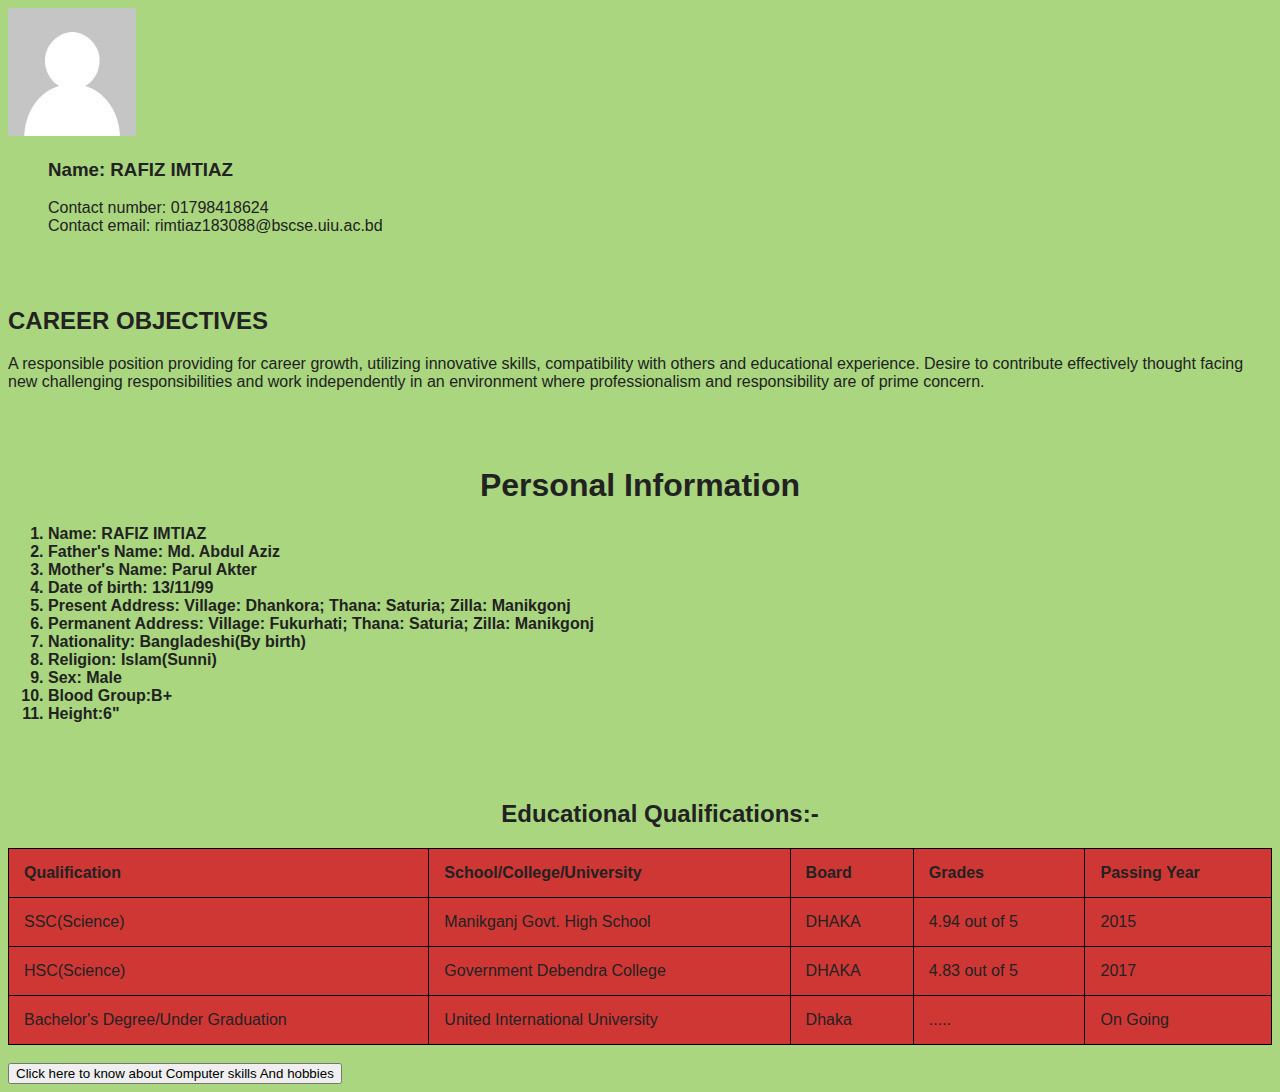
==== index.html @ 6ab863cb "Update index.html" ====
<!DOCTYPE html>
<html>




                          <head>
                                               <title>Biography</title>
<style>
table, th, td {
    border: 1px solid black;
    border-collapse: collapse;
}
th, td {
    padding: 15px;
    text-align: left;
}
table#t01 {
    width: 100%;    
    background-color: #cf3735;
}
</style>

                          </head>
                                                                               

<body style="background: #a9d67f; font-family: 'Lato', helvetica, arial, sans-serif; font-size: 16px; color: #222;">


<img src="headshot.jpg">

<ul style="list-style-type:none">
<li><h3>Name: RAFIZ IMTIAZ</li>
<li>Contact number: 01798418624</li>
<li>Contact email: rimtiaz183088@bscse.uiu.ac.bd</h3></li>
</ul>


<br><br>
<h2>CAREER OBJECTIVES</h2>

<li>A responsible position providing for career growth, utilizing innovative skills, compatibility with others and educational experience. Desire to contribute effectively thought facing new challenging responsibilities and work independently in an environment where professionalism and responsibility are of prime concern.
</li>
<br><br><br>

                                                                                                     <center><h1>Personal Information</h1></center>
<ol>
<h4><li>Name: RAFIZ IMTIAZ</li>
<li>Father's Name: Md. Abdul Aziz</li>
<li>Mother's Name: Parul Akter</li>
<li>Date of birth: 13/11/99 </li>
<li>Present Address: Village: Dhankora; Thana: Saturia; Zilla: Manikgonj</li>
<li>Permanent Address: Village: Fukurhati; Thana: Saturia; Zilla: Manikgonj</li>
<li>Nationality: Bangladeshi(By birth)</li>
<li>Religion: Islam(Sunni)</li>
<li>Sex: Male</li>
<li>Blood Group:B+</li>
<li>Height:6"</li></h4>




<br><br>
<center><h2>Educational Qualifications:-</center></h2>
</ol>

<table id="t01">
<tr>
<th>Qualification</th>
<th>School/College/University</th>
<th>Board</th>
<th>Grades</th>
<th>Passing Year</th>
</tr>
<tr>
<td>SSC(Science)</td>
<td>Manikganj Govt. High School</td>
<td>DHAKA</td>
<td>4.94 out of 5</td>
<td>2015</td>
</tr>
<tr>
<td>HSC(Science)</td>
<td>Government Debendra College </td>
<td>DHAKA</td>
<td>4.83 out of 5</td>
<td>2017</td>
</tr>

<tr>
<td>Bachelor's Degree/Under Graduation 
<td>United International University</td>
<td>Dhaka</td>
<td>.....</td>
<td>On Going</td>
</tr>





</table>


<br>


<a href="http://furyabir94.github.io./page 2.html"><Button>Click here to know about Computer skills And hobbies</Button></a>











                         



</body>
</html>
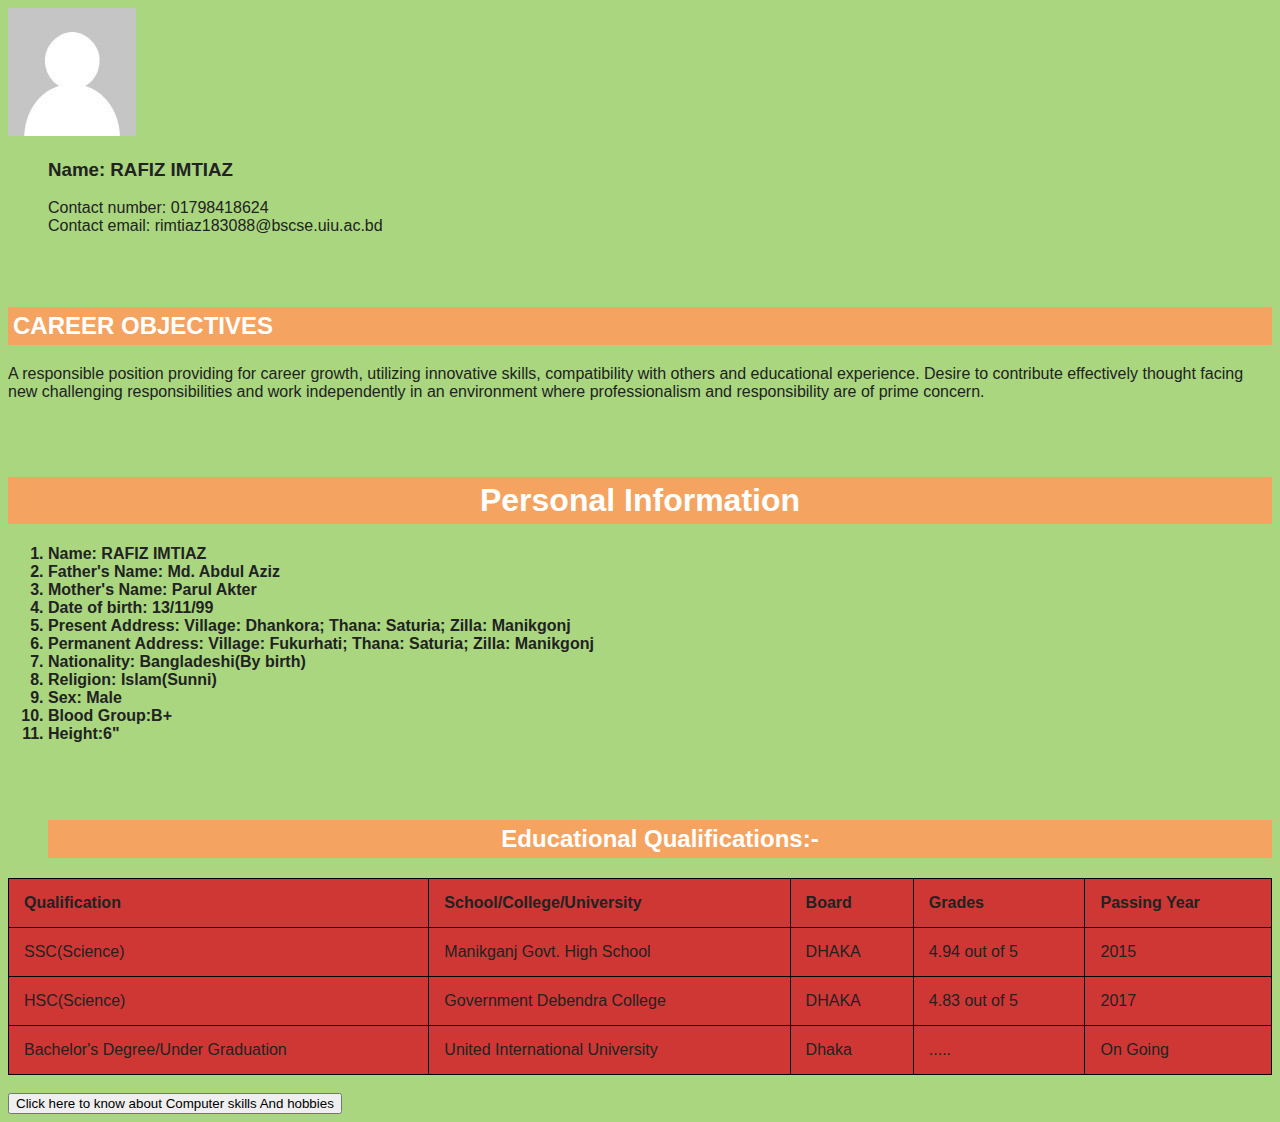
==== commit c49bdc2a: "Update index.html" ====
--- a/index.html
+++ b/index.html
@@ -37,13 +37,14 @@
 
 
 <br><br>
-<h2>CAREER OBJECTIVES</h2>
+<h2>
+  <div style="background-color:sandybrown;color:white;padding:05px;">CAREER OBJECTIVES</h2>
 
 <li>A responsible position providing for career growth, utilizing innovative skills, compatibility with others and educational experience. Desire to contribute effectively thought facing new challenging responsibilities and work independently in an environment where professionalism and responsibility are of prime concern.
 </li>
 <br><br><br>
 
-                                                                                                     <center><h1>Personal Information</h1></center>
+                                                                                                     <center><h1><div style="background-color:sandybrown;color:white;padding:05px;">Personal Information</h1></center>
 <ol>
 <h4><li>Name: RAFIZ IMTIAZ</li>
 <li>Father's Name: Md. Abdul Aziz</li>
@@ -61,7 +62,7 @@
 
 
 <br><br>
-<center><h2>Educational Qualifications:-</center></h2>
+<center><h2><div style="background-color:sandybrown;color:white;padding:05px;">Educational Qualifications:-</center></h2>
 </ol>
 
 <table id="t01">
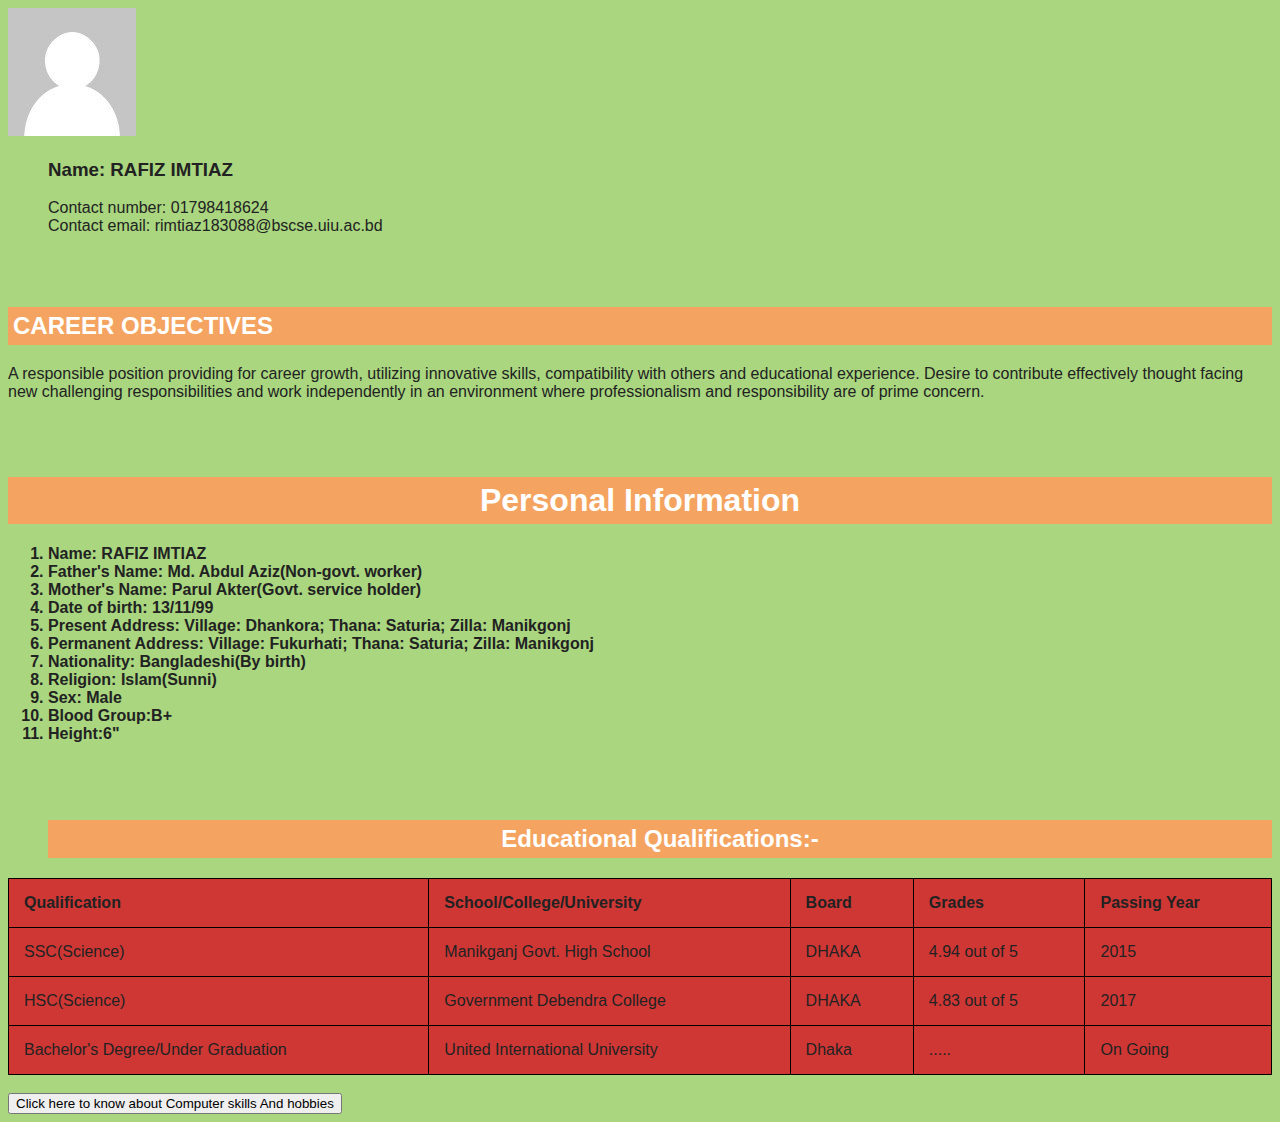
==== commit 655dee2b: "Update index.html" ====
--- a/index.html
+++ b/index.html
@@ -47,8 +47,8 @@
                                                                                                      <center><h1><div style="background-color:sandybrown;color:white;padding:05px;">Personal Information</h1></center>
 <ol>
 <h4><li>Name: RAFIZ IMTIAZ</li>
-<li>Father's Name: Md. Abdul Aziz</li>
-<li>Mother's Name: Parul Akter</li>
+<li>Father's Name: Md. Abdul Aziz(Non-govt. worker)</li>
+<li>Mother's Name: Parul Akter(Govt. service holder)</li>
 <li>Date of birth: 13/11/99 </li>
 <li>Present Address: Village: Dhankora; Thana: Saturia; Zilla: Manikgonj</li>
 <li>Permanent Address: Village: Fukurhati; Thana: Saturia; Zilla: Manikgonj</li>
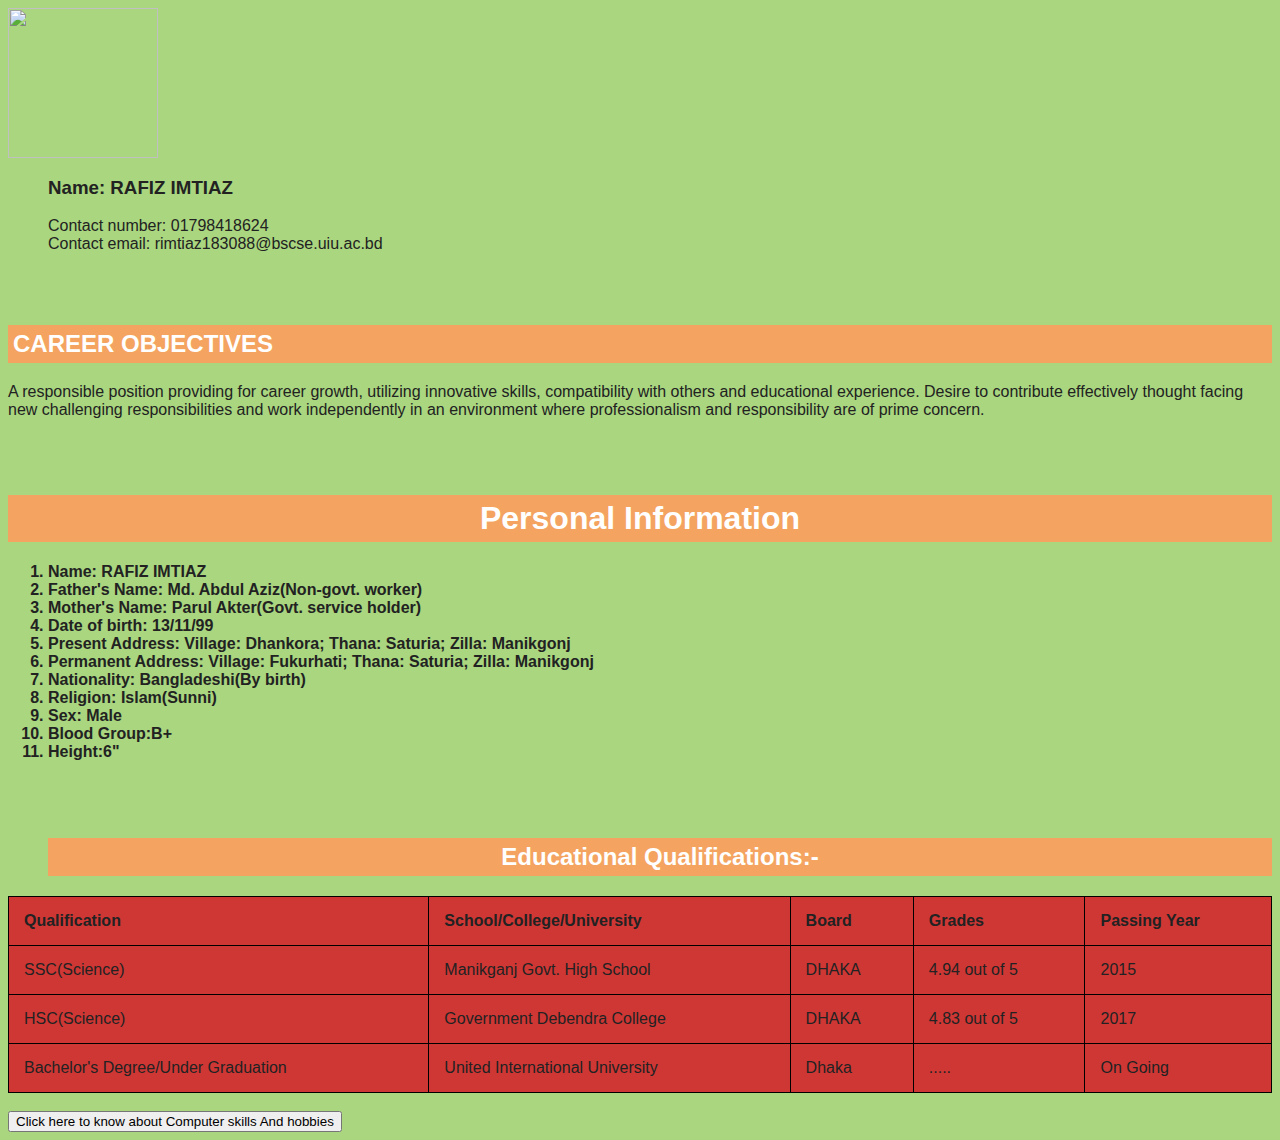
==== commit 4693e61e: "Update index.html" ====
--- a/index.html
+++ b/index.html
@@ -27,7 +27,7 @@
 <body style="background: #a9d67f; font-family: 'Lato', helvetica, arial, sans-serif; font-size: 16px; color: #222;">
 
 
-<img src="headshot.jpg">
+<img src="Picture.JPG"  height="150" width="150" align="middle">
 
 <ul style="list-style-type:none">
 <li><h3>Name: RAFIZ IMTIAZ</li>
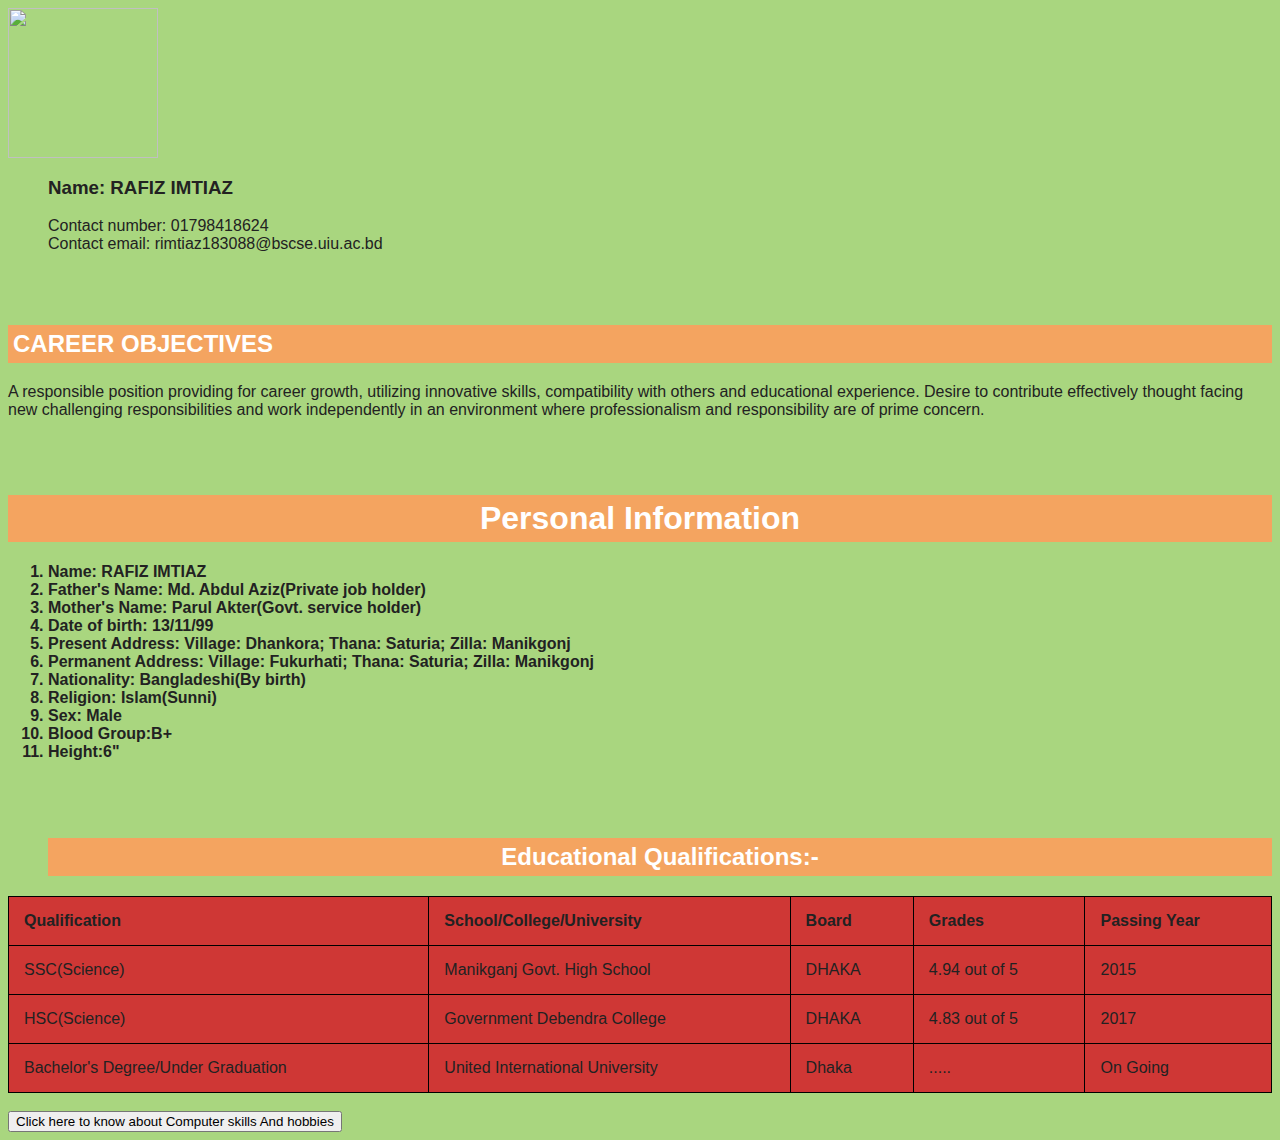
==== commit e214bb4f: "Update index.html" ====
--- a/index.html
+++ b/index.html
@@ -47,7 +47,7 @@
                                                                                                      <center><h1><div style="background-color:sandybrown;color:white;padding:05px;">Personal Information</h1></center>
 <ol>
 <h4><li>Name: RAFIZ IMTIAZ</li>
-<li>Father's Name: Md. Abdul Aziz(Non-govt. worker)</li>
+<li>Father's Name: Md. Abdul Aziz(Private job holder)</li>
 <li>Mother's Name: Parul Akter(Govt. service holder)</li>
 <li>Date of birth: 13/11/99 </li>
 <li>Present Address: Village: Dhankora; Thana: Saturia; Zilla: Manikgonj</li>
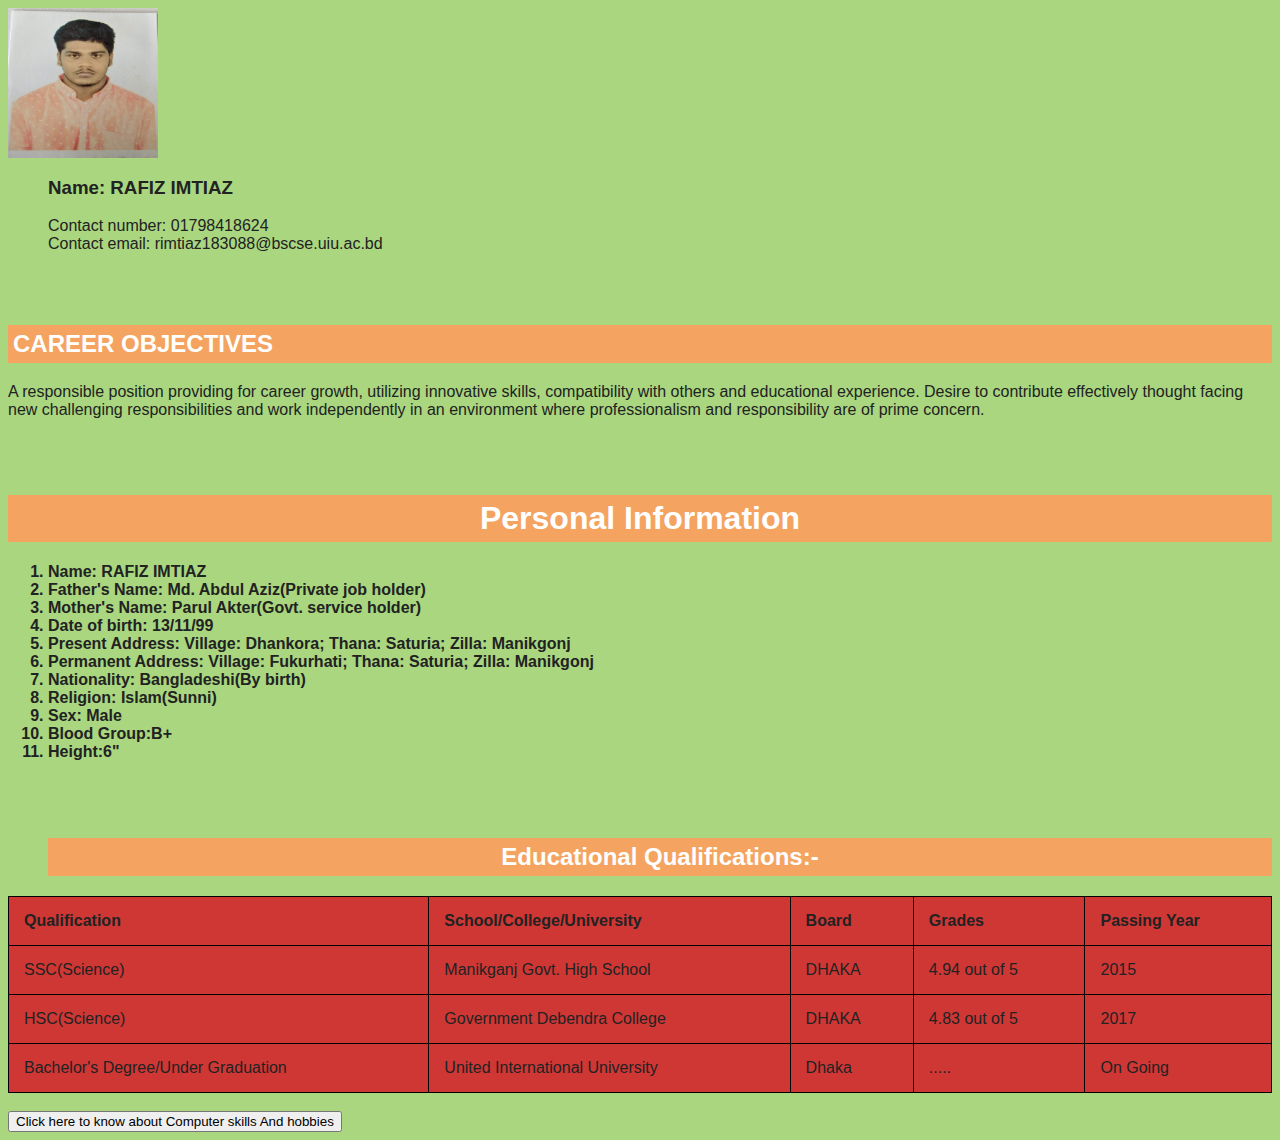
==== commit 2e5c4c64: "Update index.html" ====
--- a/index.html
+++ b/index.html
@@ -27,7 +27,7 @@
 <body style="background: #a9d67f; font-family: 'Lato', helvetica, arial, sans-serif; font-size: 16px; color: #222;">
 
 
-<img src="Picture.JPG"  height="150" width="150" align="middle">
+<img src="Picture.jpg"  height="150" width="150" align="middle">
 
 <ul style="list-style-type:none">
 <li><h3>Name: RAFIZ IMTIAZ</li>
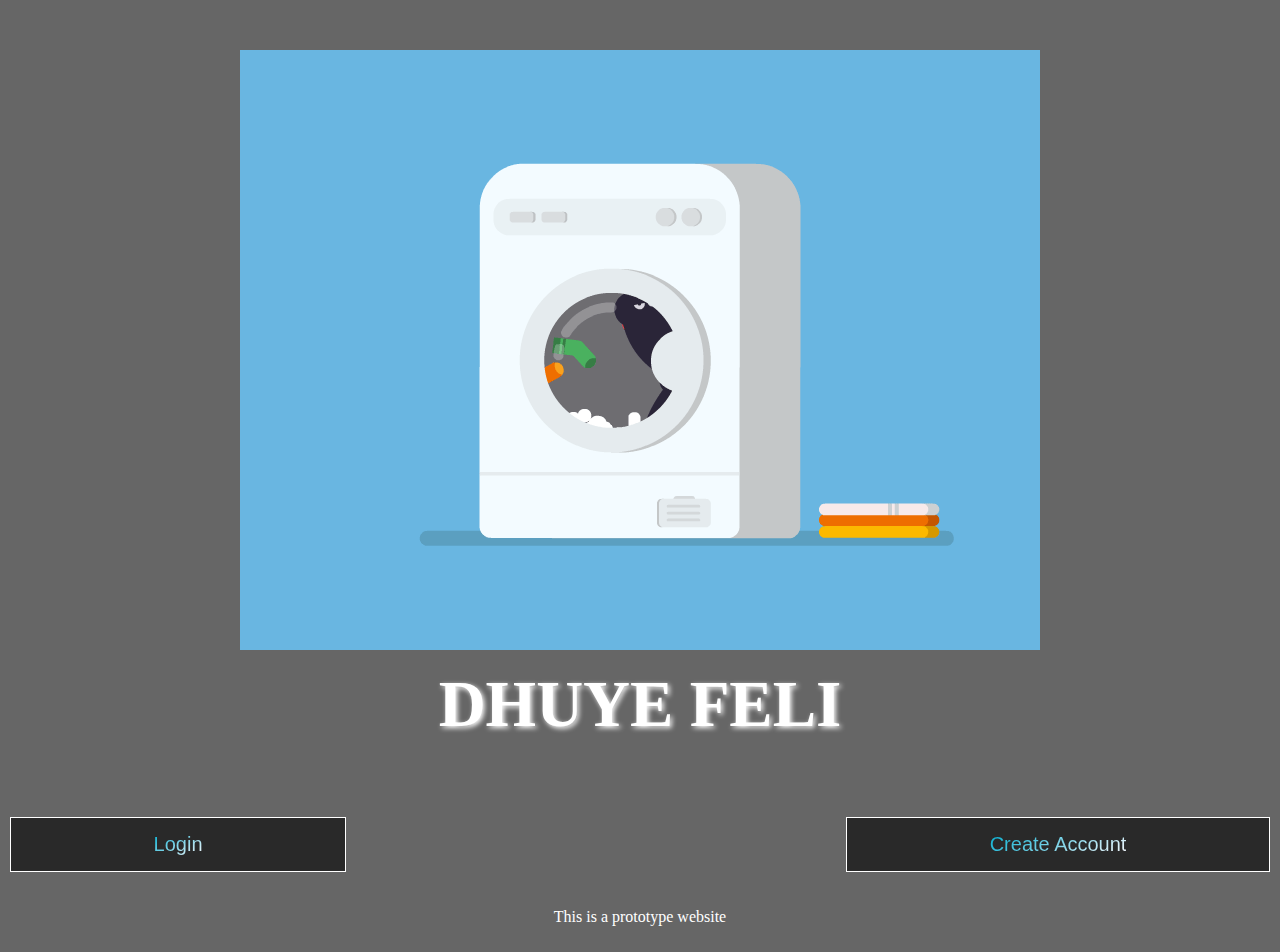
==== commit dfb3fd6b: "Add files via upload" ====
--- a/index.html
+++ b/index.html
@@ -1,126 +1,44 @@
-<!DOCTYPE html>
-<html>
-
-
-
-
-                          <head>
-                                               <title>Biography</title>
-<style>
-table, th, td {
-    border: 1px solid black;
-    border-collapse: collapse;
-}
-th, td {
-    padding: 15px;
-    text-align: left;
-}
-table#t01 {
-    width: 100%;    
-    background-color: #cf3735;
-}
-</style>
-
-                          </head>
-                                                                               
-
-<body style="background: #a9d67f; font-family: 'Lato', helvetica, arial, sans-serif; font-size: 16px; color: #222;">
-
-
-<img src="Picture.jpg"  height="150" width="150" align="middle">
-
-<ul style="list-style-type:none">
-<li><h3>Name: RAFIZ IMTIAZ</li>
-<li>Contact number: 01798418624</li>
-<li>Contact email: rimtiaz183088@bscse.uiu.ac.bd</h3></li>
-</ul>
-
-
-<br><br>
-<h2>
-  <div style="background-color:sandybrown;color:white;padding:05px;">CAREER OBJECTIVES</h2>
-
-<li>A responsible position providing for career growth, utilizing innovative skills, compatibility with others and educational experience. Desire to contribute effectively thought facing new challenging responsibilities and work independently in an environment where professionalism and responsibility are of prime concern.
-</li>
-<br><br><br>
-
-                                                                                                     <center><h1><div style="background-color:sandybrown;color:white;padding:05px;">Personal Information</h1></center>
-<ol>
-<h4><li>Name: RAFIZ IMTIAZ</li>
-<li>Father's Name: Md. Abdul Aziz(Private job holder)</li>
-<li>Mother's Name: Parul Akter(Govt. service holder)</li>
-<li>Date of birth: 13/11/99 </li>
-<li>Present Address: Village: Dhankora; Thana: Saturia; Zilla: Manikgonj</li>
-<li>Permanent Address: Village: Fukurhati; Thana: Saturia; Zilla: Manikgonj</li>
-<li>Nationality: Bangladeshi(By birth)</li>
-<li>Religion: Islam(Sunni)</li>
-<li>Sex: Male</li>
-<li>Blood Group:B+</li>
-<li>Height:6"</li></h4>
-
-
-
-
-<br><br>
-<center><h2><div style="background-color:sandybrown;color:white;padding:05px;">Educational Qualifications:-</center></h2>
-</ol>
-
-<table id="t01">
-<tr>
-<th>Qualification</th>
-<th>School/College/University</th>
-<th>Board</th>
-<th>Grades</th>
-<th>Passing Year</th>
-</tr>
-<tr>
-<td>SSC(Science)</td>
-<td>Manikganj Govt. High School</td>
-<td>DHAKA</td>
-<td>4.94 out of 5</td>
-<td>2015</td>
-</tr>
-<tr>
-<td>HSC(Science)</td>
-<td>Government Debendra College </td>
-<td>DHAKA</td>
-<td>4.83 out of 5</td>
-<td>2017</td>
-</tr>
-
-<tr>
-<td>Bachelor's Degree/Under Graduation 
-<td>United International University</td>
-<td>Dhaka</td>
-<td>.....</td>
-<td>On Going</td>
-</tr>
-
-
-
-
-
-</table>
-
-
-<br>
-
-
-<a href="http://furyabir94.github.io./page 2.html"><Button>Click here to know about Computer skills And hobbies</Button></a>
-
-
-
-
-
-
-
-
-
-
-
-                         
-
-
-
-</body>
-</html>
+<html>
+
+<head>
+    <link rel="stylesheet" href="css/index.css">
+
+
+    <title>Weswususosas</title>
+
+
+</head>
+
+<body>
+
+
+
+    <div class="title_class">
+
+        <img src="clean.gif">
+        <h1 id="title">DHUYE FELI</h1>
+
+
+    </div>
+
+    <div class="grid-view_btn">
+
+        <button id="signin_btn"><a id="link" href="login_page.html">Login</a></button>
+        <button id="createAccount_btn"><a id="link" href="php/reg_page.php">Create Account</a></button>
+
+
+    </div>
+
+    <footer>
+
+        <p> </p>
+
+        <p>This is a prototype website</p>
+
+    </footer>
+
+
+</body>
+
+
+</html>--- a/css/index.css
+++ b/css/index.css
@@ -0,0 +1,171 @@
+body
+{
+    margin: 0px;
+    padding: 0px;
+    
+    background-image: url(../fb22.gif);
+    -webkit-background-size: cover;
+    -moz-background-size: cover;
+    -o-background-size: cover;
+    background-size: cover;
+   
+      
+}
+
+.title_class
+{
+    background-color:rgba(0,0,0, 0.6);
+    padding: 50px;
+    text-align: center;
+    color: white;
+    line-height: 20px;
+}
+
+#title
+{
+     font-size: 65px;
+    text-shadow: 2px 2px 5px white;
+}
+
+.title_class p
+{
+     font-size: 25px;
+}
+
+footer
+{
+  background-color:rgba(0,0,0, 0.6);
+  padding: 10px;
+  text-align: center;
+  color: white;
+}
+
+.grid-view
+{
+  display: grid;
+  
+  grid-template-columns: auto auto auto auto auto auto auto auto;
+  grid-gap: 10px;
+  background-color: rgba(0, 0, 0, 0.6);
+  padding: 10px;
+}
+.grid-view > div {
+    
+  text-align: center;
+  font-size: 20px;
+    color: white;
+}
+.grid-view > div > img
+{
+    width: 50px;
+    height: 90px;
+}
+
+.grid-view_btn
+{
+  display: grid;
+  grid-template-columns: auto auto ;
+  grid-gap: 500px;
+  background-color: rgba(0, 0, 0, 0.6);
+  padding: 10px;
+}
+
+#signin_btn
+{
+    background-color: rgba(0, 0, 0, 0.6);
+    padding: 15px;
+    border: 1px solid white;
+    text-align: center;
+    font-size: 20px;
+    color: white;
+    
+}
+
+#createAccount_btn
+{
+  background-color: rgba(0, 0, 0, 0.6);
+    padding: 15px;
+    border: 1px solid white;
+    text-align: center;
+    font-size: 20px;
+     color: white;
+    
+}
+
+#signin_btn:hover
+{
+    background-color: rgba(0, 0, 0, 0.2);
+    text-shadow: 2px 2px 5px white;
+}
+
+#createAccount_btn:hover
+{
+    background-color: rgba(0, 0, 0, 0.2);
+    text-shadow: 2px 2px 5px white;
+}
+
+
+
+
+@media screen and (max-width: 600px) {
+ 
+    
+ .grid-view
+    {
+        display: grid;
+  
+        grid-template-columns: auto auto auto ;
+        grid-gap: 10px;
+        background-color: rgba(0, 0, 0, 0.6);
+        padding: 10px;
+    }
+    
+   .grid-view_btn
+    {
+        display: grid;
+        grid-template-columns: auto ;
+        grid-gap: 10px;
+        background-color: rgba(0, 0, 0, 0.6);
+        padding: 10px;
+    }    
+    
+}
+
+
+@media screen and (min-width: 601px)(max-width:700px) {
+ 
+    .grid-view_btn
+    {
+        display: grid;
+        grid-template-columns: auto  ;
+        grid-gap: 100px;
+        background-color: rgba(0, 0, 0, 0.6);
+        padding: 10px;
+    }    
+    
+}
+
+ #link
+{
+   
+    background: -webkit-linear-gradient(120deg,#f9f9fe, #04afd1);
+    -webkit-background-clip: text;
+    -webkit-text-fill-color: transparent;
+}
+
+
+
+
+
+
+
+
+
+
+
+
+
+
+
+
+
